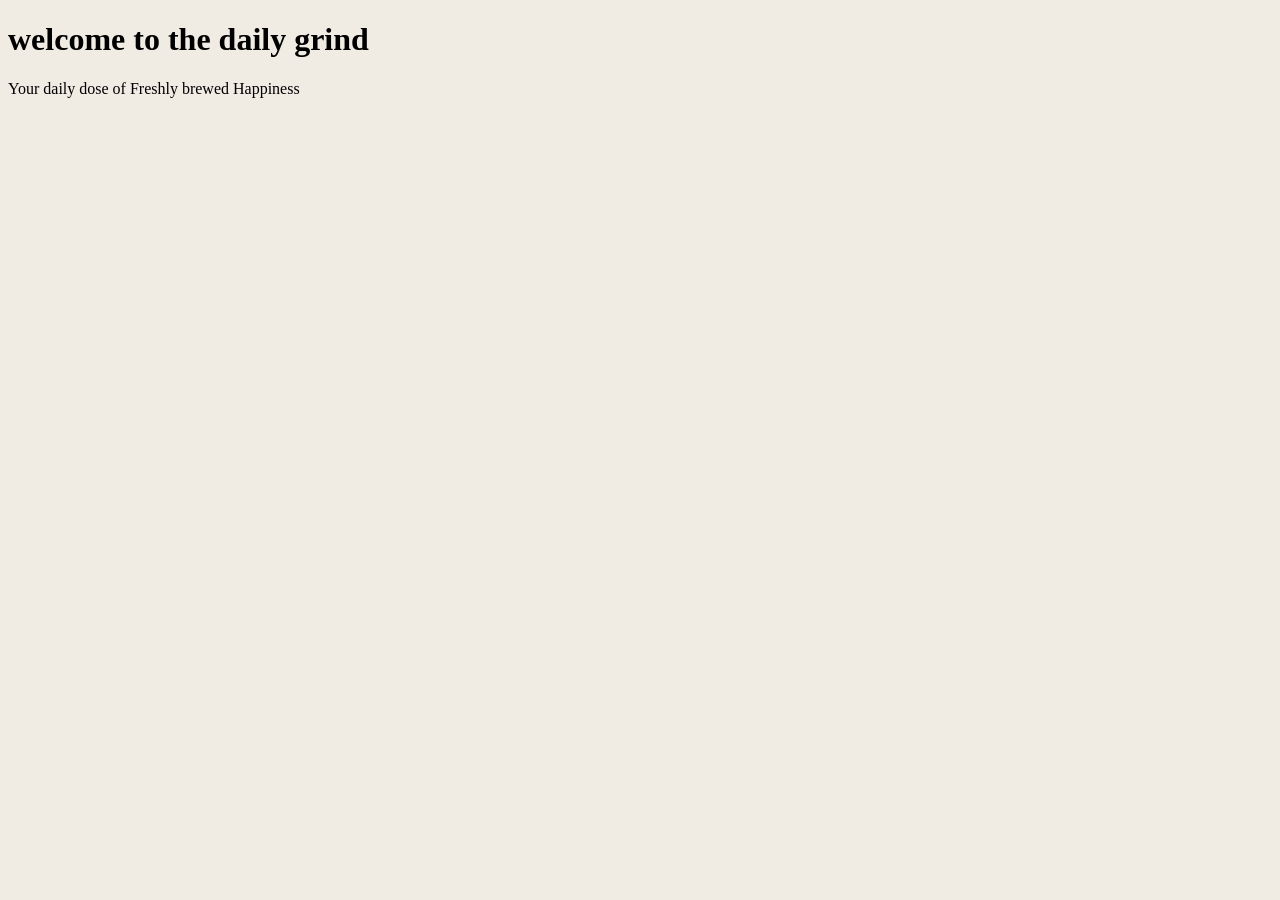
==== index.html @ 59aa02a4 "feat: add menu and basic styling" ====
<!DOCTYPE html>
<html lang="en">
<head>
    <meta charset="UTF-8">
    <meta name="viewport" content="width=device-width, initial-scale=1.0">
    <title>Daily-grind</title>
    <link rel="stylesheet" href="styles.css">
</head>
<body>
    <h1>welcome to the daily grind</h1>
    <p>Your daily dose of Freshly brewed Happiness</p>
</body>
</html>
---- styles.css ----
body{
background: #f0ebe3;
}
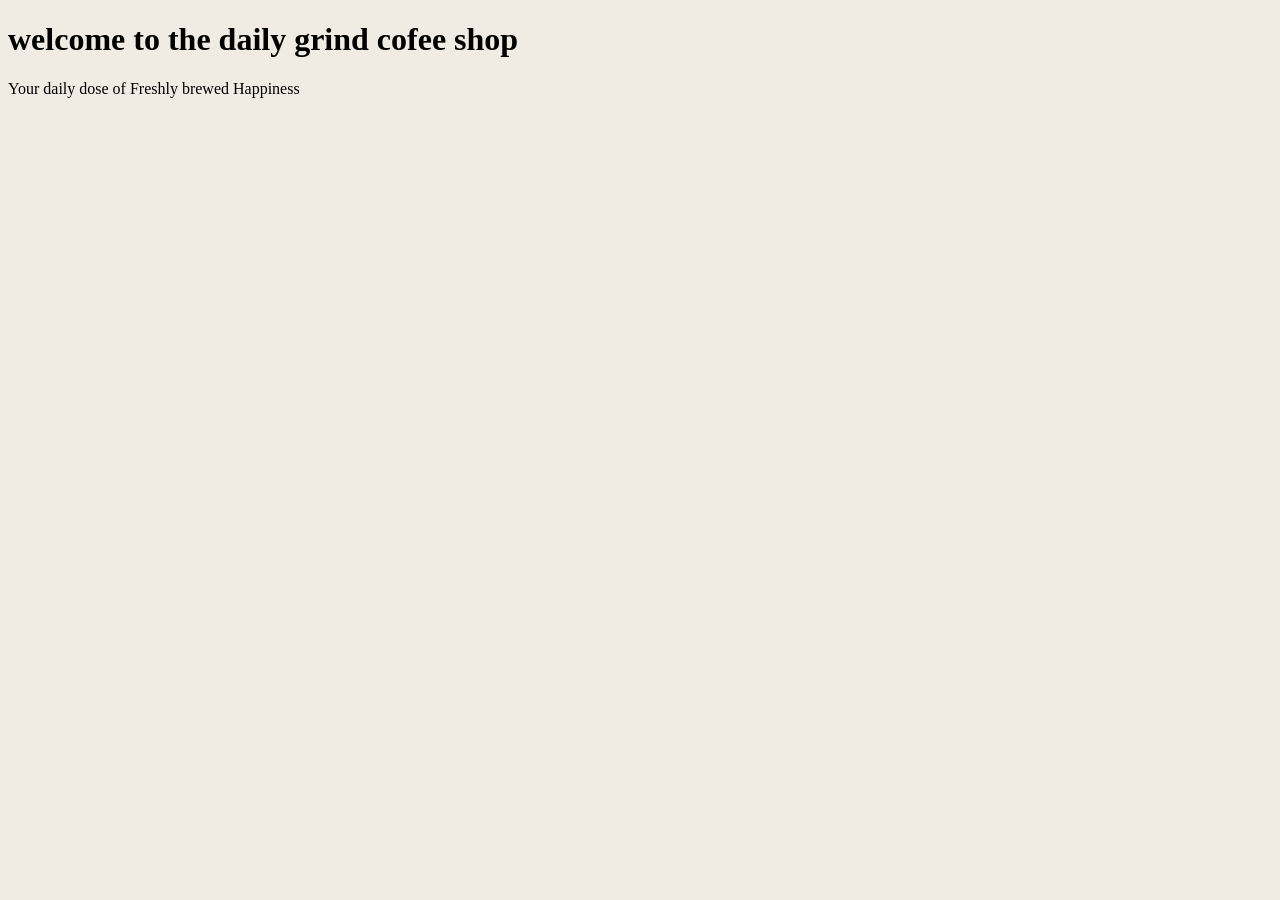
==== commit 4d61a084: "fix: update title" ====
--- a/index.html
+++ b/index.html
@@ -7,7 +7,7 @@
     <link rel="stylesheet" href="styles.css">
 </head>
 <body>
-    <h1>welcome to the daily grind</h1>
+    <h1>welcome to the daily grind cofee shop</h1>
     <p>Your daily dose of Freshly brewed Happiness</p>
 </body>
 </html>
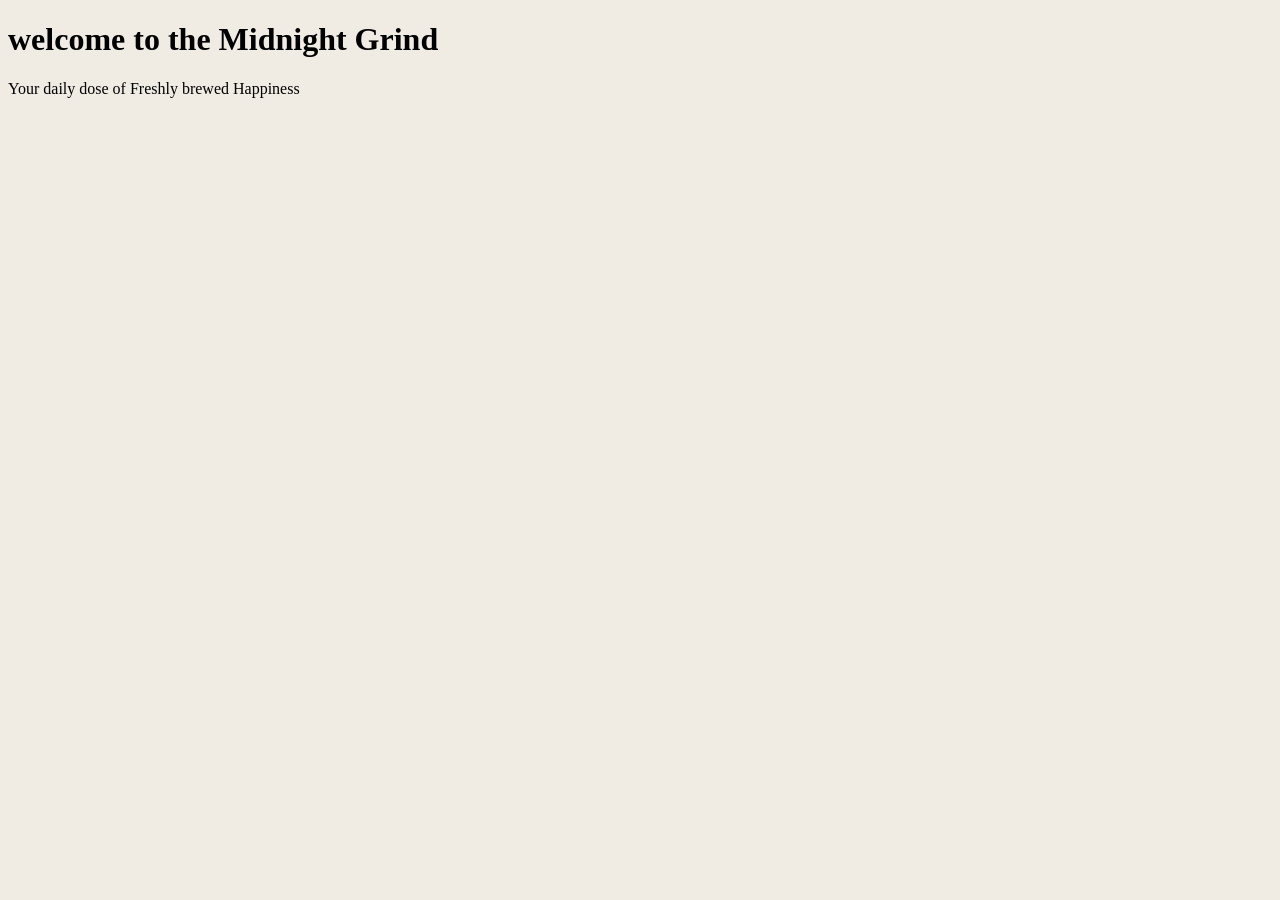
==== commit a2222d0e: "feat: rename shop to the  Midnight Grind" ====
--- a/index.html
+++ b/index.html
@@ -7,7 +7,7 @@
     <link rel="stylesheet" href="styles.css">
 </head>
 <body>
-    <h1>welcome to the daily grind cofee shop</h1>
+    <h1>welcome to the Midnight Grind</h1>
     <p>Your daily dose of Freshly brewed Happiness</p>
 </body>
 </html>
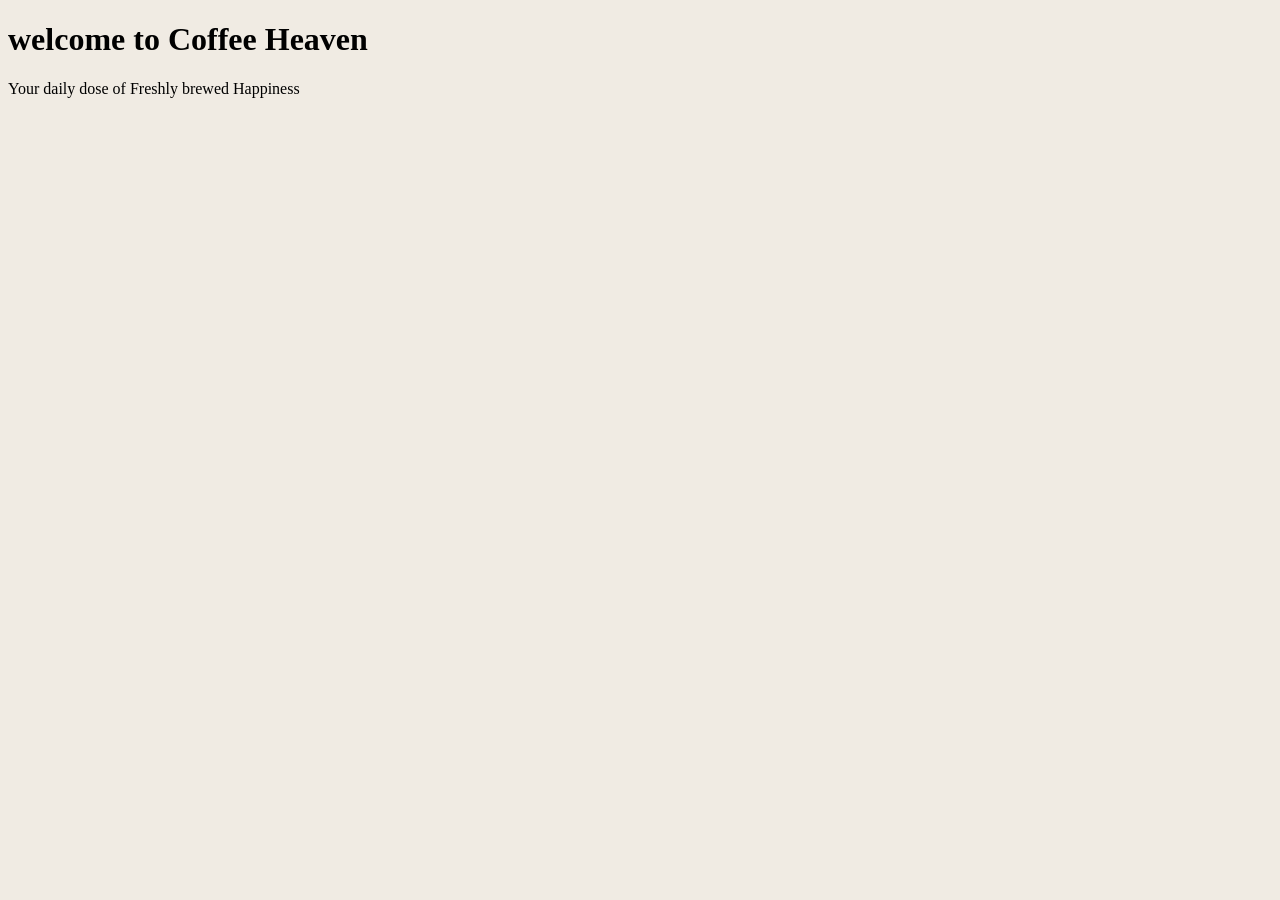
==== commit 7996d2c6: "feat: shop rename to the coffee heaven" ====
--- a/index.html
+++ b/index.html
@@ -7,7 +7,7 @@
     <link rel="stylesheet" href="styles.css">
 </head>
 <body>
-    <h1>welcome to the Midnight Grind</h1>
+    <h1>welcome to Coffee Heaven</h1>
     <p>Your daily dose of Freshly brewed Happiness</p>
 </body>
 </html>
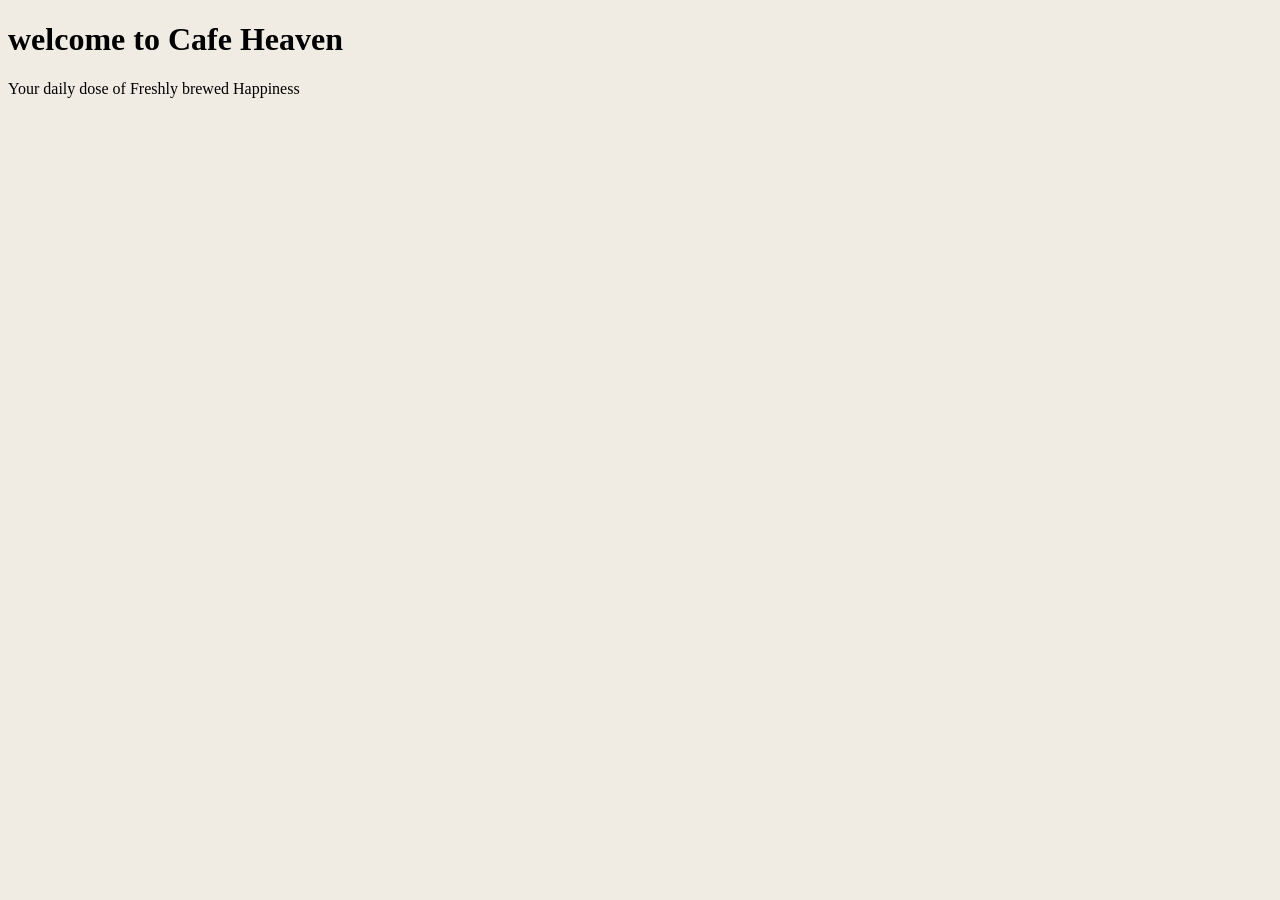
==== commit 313e188a: "feat: name changed to cafe heaven" ====
--- a/index.html
+++ b/index.html
@@ -7,7 +7,7 @@
     <link rel="stylesheet" href="styles.css">
 </head>
 <body>
-    <h1>welcome to Coffee Heaven</h1>
+    <h1>welcome to Cafe Heaven</h1>
     <p>Your daily dose of Freshly brewed Happiness</p>
 </body>
 </html>
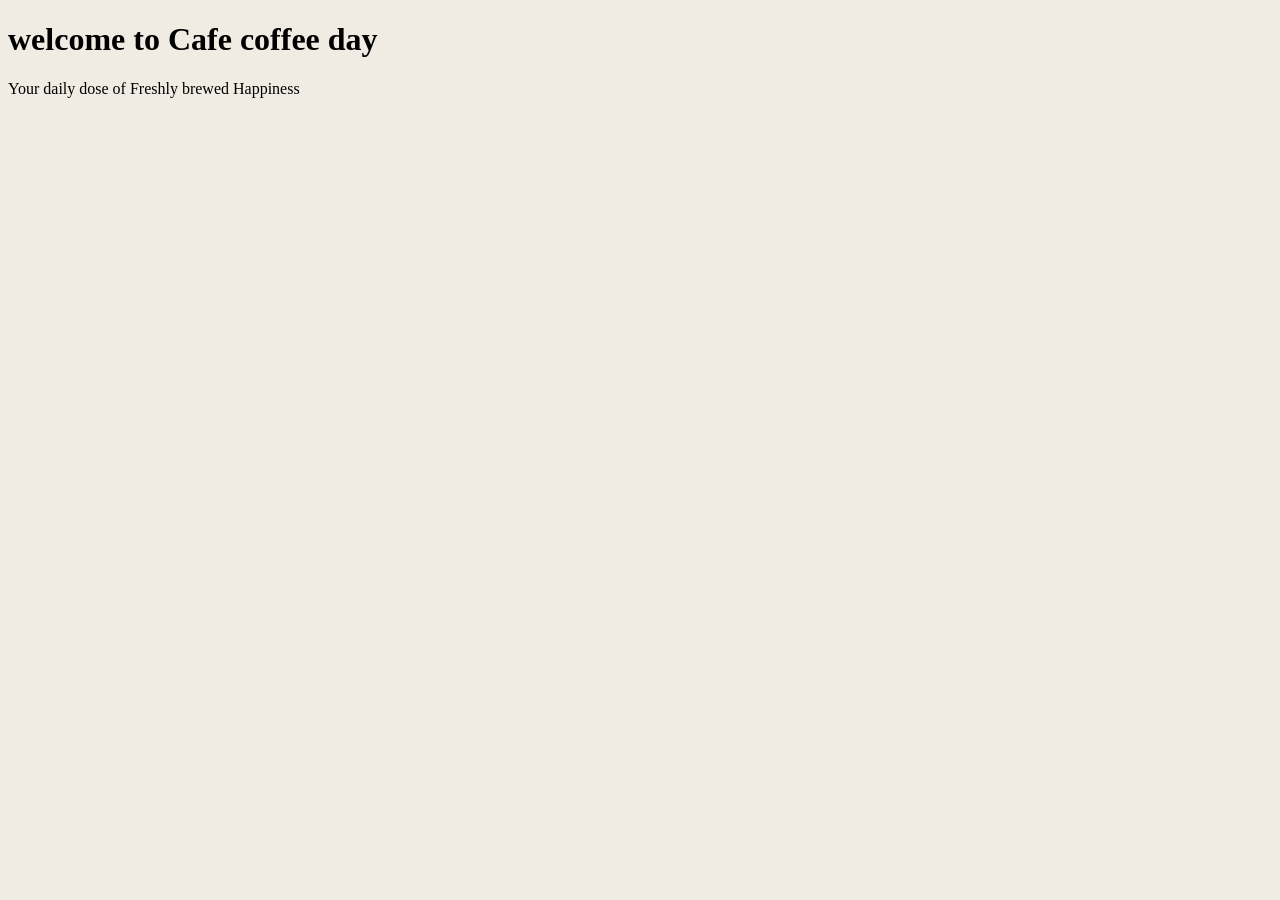
==== commit dbc2e557: "feat: name changed to cafe coffee day" ====
--- a/index.html
+++ b/index.html
@@ -7,7 +7,7 @@
     <link rel="stylesheet" href="styles.css">
 </head>
 <body>
-    <h1>welcome to Cafe Heaven</h1>
+    <h1>welcome to Cafe coffee day</h1>
     <p>Your daily dose of Freshly brewed Happiness</p>
 </body>
 </html>
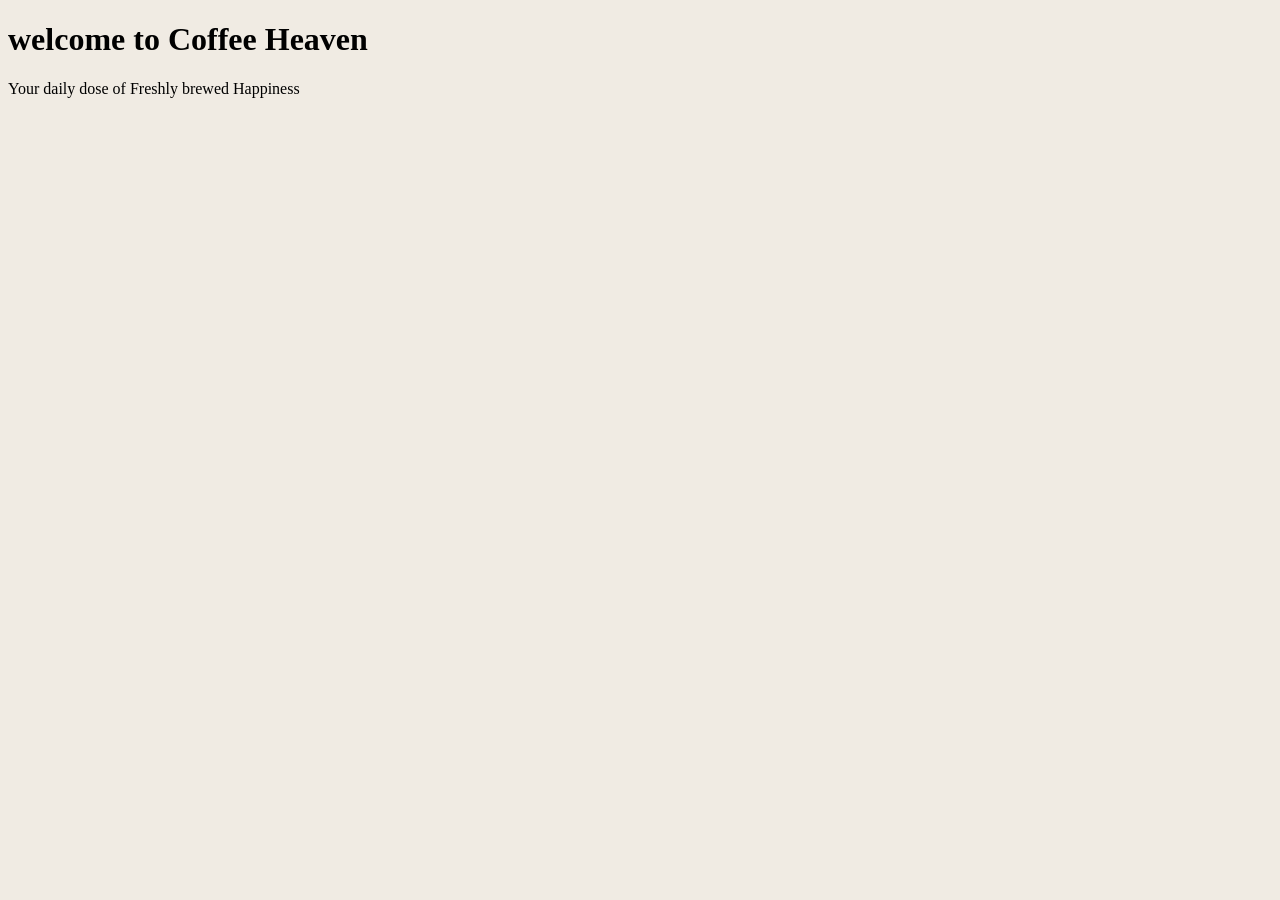
==== commit f5f99925: "Merge branch 'new'" ====
--- a/index.html
+++ b/index.html
@@ -7,7 +7,7 @@
     <link rel="stylesheet" href="styles.css">
 </head>
 <body>
-    <h1>welcome to Cafe coffee day</h1>
+    <h1>welcome to Coffee Heaven</h1>
     <p>Your daily dose of Freshly brewed Happiness</p>
 </body>
 </html>
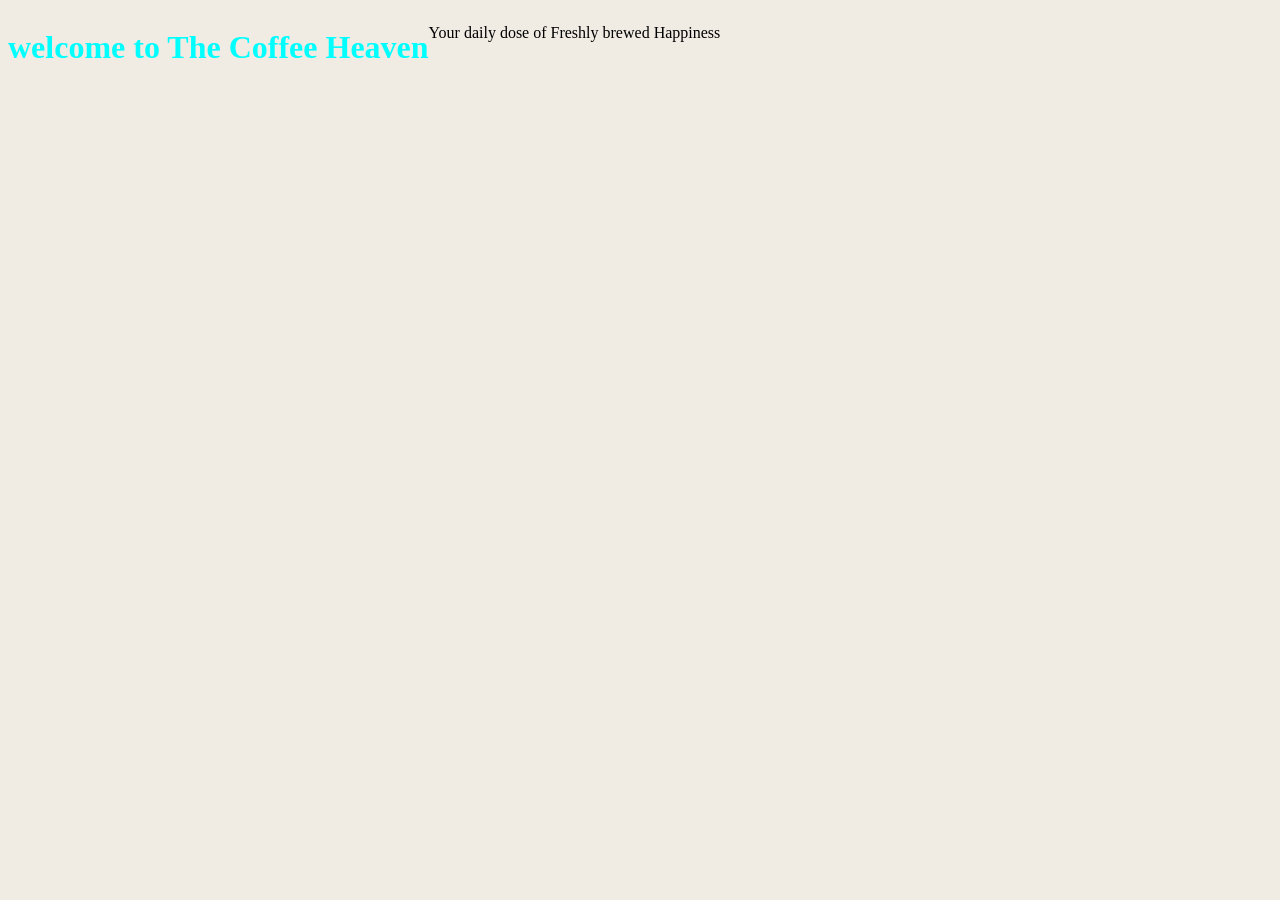
==== commit b8aeac85: "feat: edit of css" ====
--- a/index.html
+++ b/index.html
@@ -7,7 +7,7 @@
     <link rel="stylesheet" href="styles.css">
 </head>
 <body>
-    <h1>welcome to Coffee Heaven</h1>
+    <h1>welcome to The Coffee Heaven</h1>
     <p>Your daily dose of Freshly brewed Happiness</p>
 </body>
 </html>
--- a/styles.css
+++ b/styles.css
@@ -1,3 +1,10 @@
 body{
 background: #f0ebe3;
+font-family:'Times New Roman', Times, serif;
+display: flex;
+}
+
+h1{
+    text-align: center;
+    color: aqua;
 }
